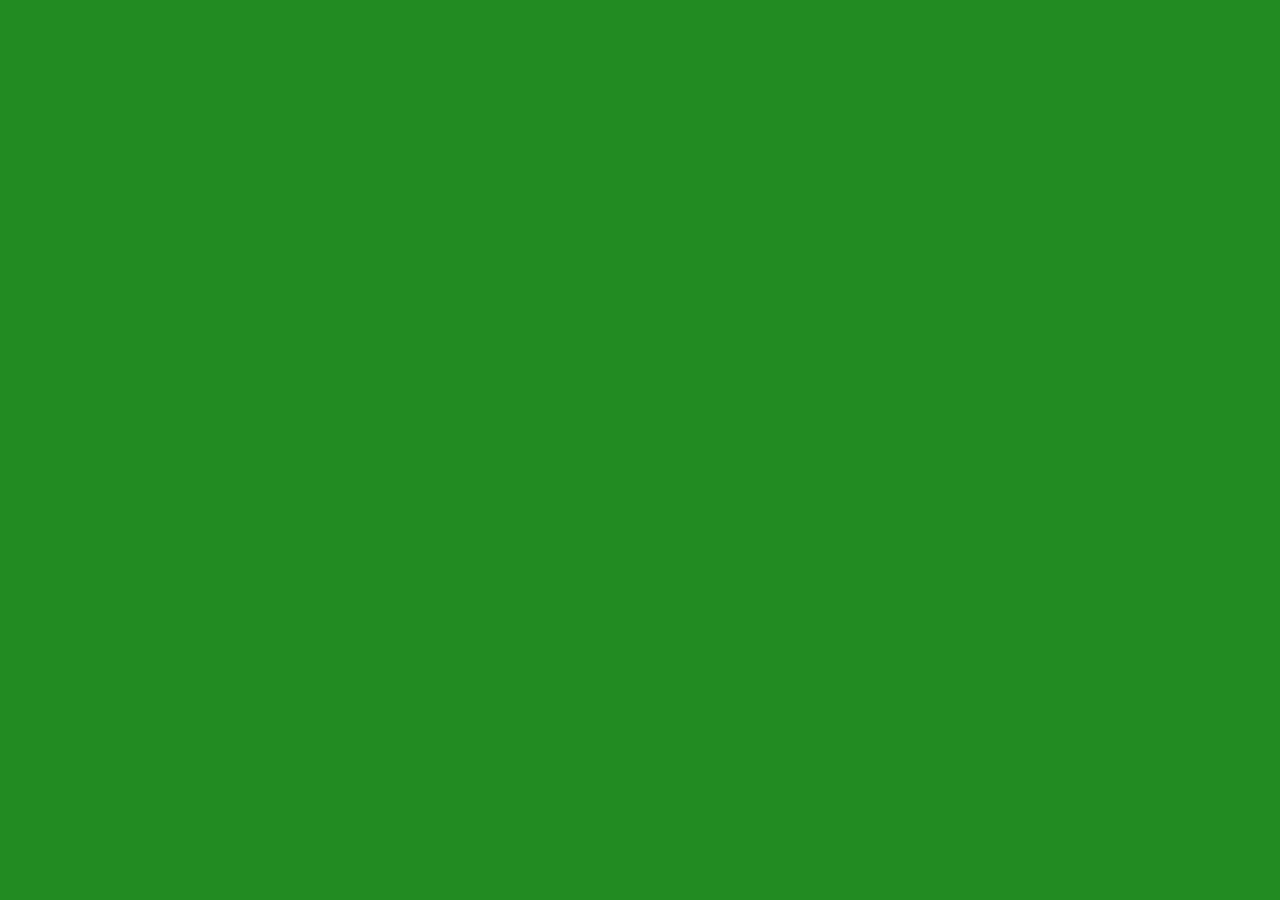
==== input_page.html @ f6ece2cb "added new js and html file" ====
<!DOCTYPE html>
<html>
    <head>
        <title>Input Your Pecentage</title>
        <link rel="stylesheet" href="style.css">
    </head>
    <body>
        <script src="input_page.js" type="text/javascript"></script>
    </body>
</html>
---- style.css ----
body {
    background-color:forestgreen;
    width: fit-content;
    text-align: center;
}
#div_container {
    background-color: black;
    border: 20px black solid;

}
#main_header {
    background-color: crimson;
}
#div1 {
    background-color: blue;
}
#div2 {
    background-color: indianred;
}
#div3 {
    background-color: blueviolet;
}
#div4 {
    background-color: darkgoldenrod;
}
#div5 {
    background-color: chartreuse;
}
#progressBar {
    width: auto;
    height: 4rem;
    border: 0.3rem solid #fff700;
    margin-top: 1.5rem;
    background-color: #fff700;
    position: relative;
    z-index: 0;
}
#progressBarFull {
    height: 3.94rem;
    background-image: linear-gradient(45deg, #00ffff 25%, #a39eff 25%, #a39eff 50%, #00ffff 50%, #00ffff 75%, #a39eff 75%, #a39eff 100%);
    background-size: 14.14px 14.14px;
    width: auto;
    position: relative;
    top: -68.5px;
    z-index: 1;
}
#percent_completed {
    color:#000000;
    position: relative;
    z-index: 3;
}
#percentage_text {
    z-index: 2;
    position: relative;
}
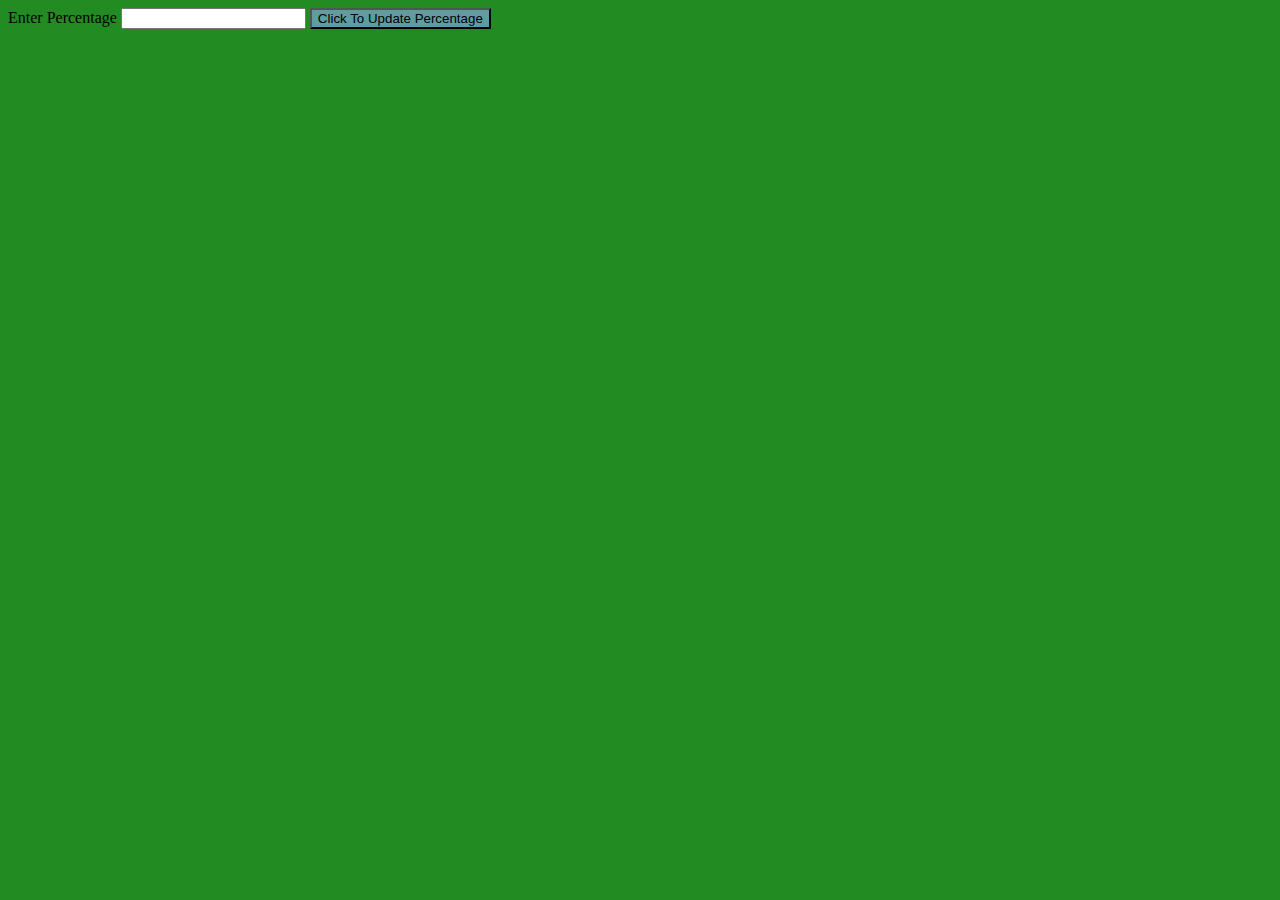
==== commit 409b975e: "added functions" ====
--- a/input_page.html
+++ b/input_page.html
@@ -1,10 +1,23 @@
 <!DOCTYPE html>
 <html>
-    <head>
-        <title>Input Your Pecentage</title>
-        <link rel="stylesheet" href="style.css">
-    </head>
-    <body>
-        <script src="input_page.js" type="text/javascript"></script>
-    </body>
-</html>+  <head>
+    <title>Input Your Pecentage</title>
+    <link rel="stylesheet" href="style.css" />
+  </head>
+  <body>
+    <form method="get">
+      <div>
+        <label for="percentage">Enter Percentage</label>
+        <input type="text" name="percentage" id="percent_input" />
+        <button
+          type="button"
+          style="background-color: cadetblue"
+          onclick="changePercentage();location.href='index.html'"
+        >
+          Click To Update Percentage
+        </button>
+      </div>
+    </form>
+    <script async defer src="site.js" type="text/javascript"></script>
+  </body>
+</html>
